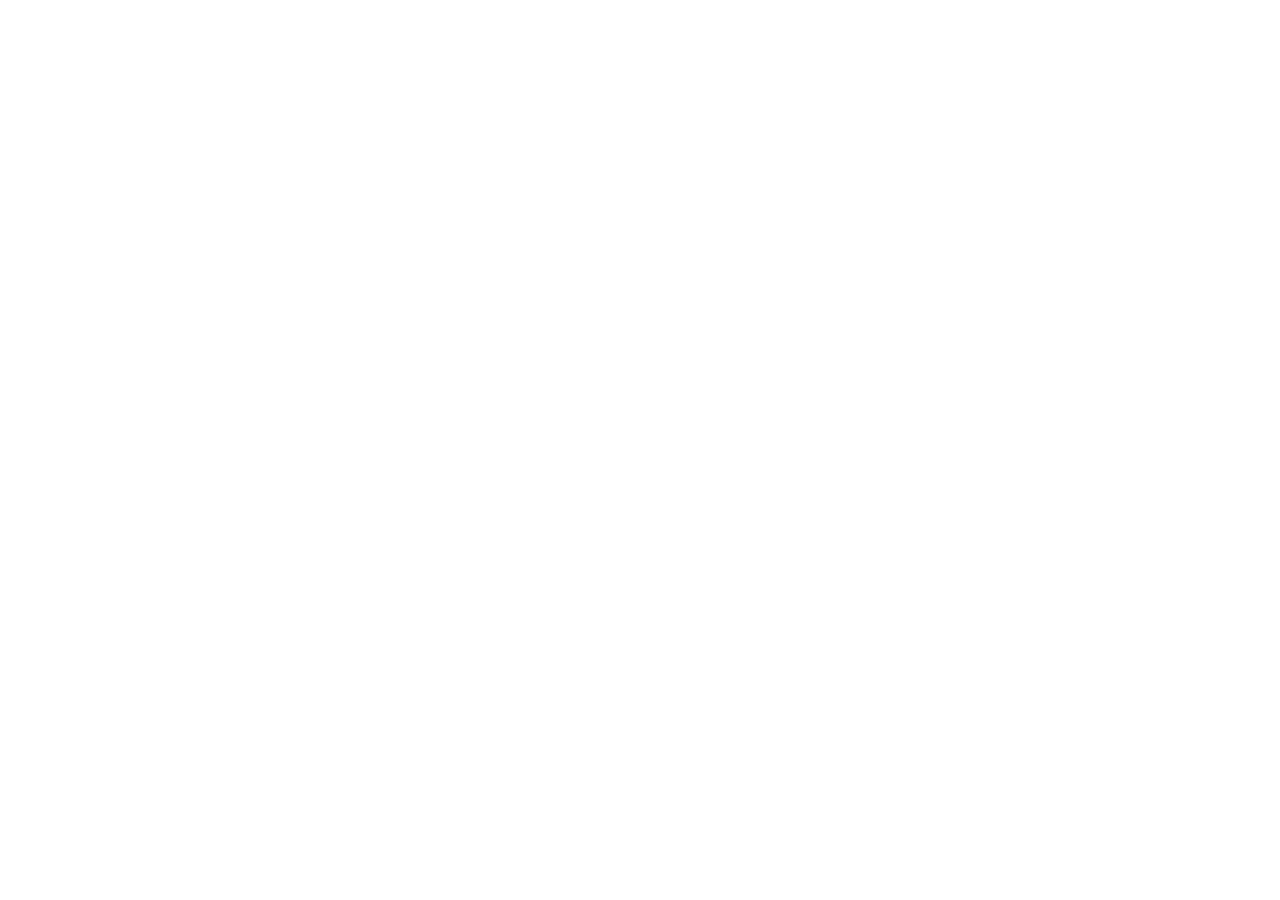
==== recipes/chris-chilli.html @ a5ddaebd "Add chilli recipe" ====
<!doctype html>
<html lang="en">
<head>
  <meta charset="utf-8">
  <meta name="viewport" content="width=device-width, initial-scale=1">
  <title>Chilli/title>
  <link rel="stylesheet" href="../style.css">
</head>
<body>
  <header>
    <h1>Chilli</h1>
    <p class="tagline">Spicy rich chilli</p>
  </header>
  <main>
    <p class="meta">Added by: YOUR NAME</p>
    <h2>Ingredients</h2>
    <ul>
      <li>Garlic</li>
      <li>Kidney Beans</li>
      <li>Minced Meat</li>
    </ul>
    <h2>Steps</h2>
    <ol>
      <li>STEP 1</li>
      <li>STEP 2</li>
      <li>STEP 3</li>
    </ol>
    <p><a href="../index.html">Back to all recipes</a></p>
  </main>
</body>
</html>
---- style.css ----
:root {
  --accent: #d1481f;
  --bg: #fbf6ee;
  --ink: #2a211b;
}
* { box-sizing: border-box; }
body {
  margin: 0;
  font-family: Georgia, "Times New Roman", serif;
  background: var(--bg);
  color: var(--ink);
  line-height: 1.6;
}
header {
  background: var(--accent);
  color: #fff;
  padding: 2.5rem 1rem;
  text-align: center;
}
header h1 { margin: 0 0 .4rem; font-size: 2.2rem; }
.tagline { margin: 0; font-style: italic; opacity: .95; }
main { max-width: 42rem; margin: 2rem auto; padding: 0 1rem; }
h2 { border-bottom: 3px solid var(--accent); padding-bottom: .3rem; }
ul#recipes { list-style: none; padding: 0; }
ul#recipes li {
  background: #fff;
  margin: .6rem 0;
  padding: .8rem 1rem;
  border-left: 6px solid var(--accent);
  border-radius: 6px;
}
a { color: var(--accent); font-weight: bold; text-decoration: none; }
a:hover { text-decoration: underline; }
.meta { color: #7a6c60; font-size: .9rem; }
footer { text-align: center; color: #7a6c60; padding: 2rem 1rem; font-size: .9rem; }
code { background: #efe5d7; padding: .1rem .35rem; border-radius: 4px; }
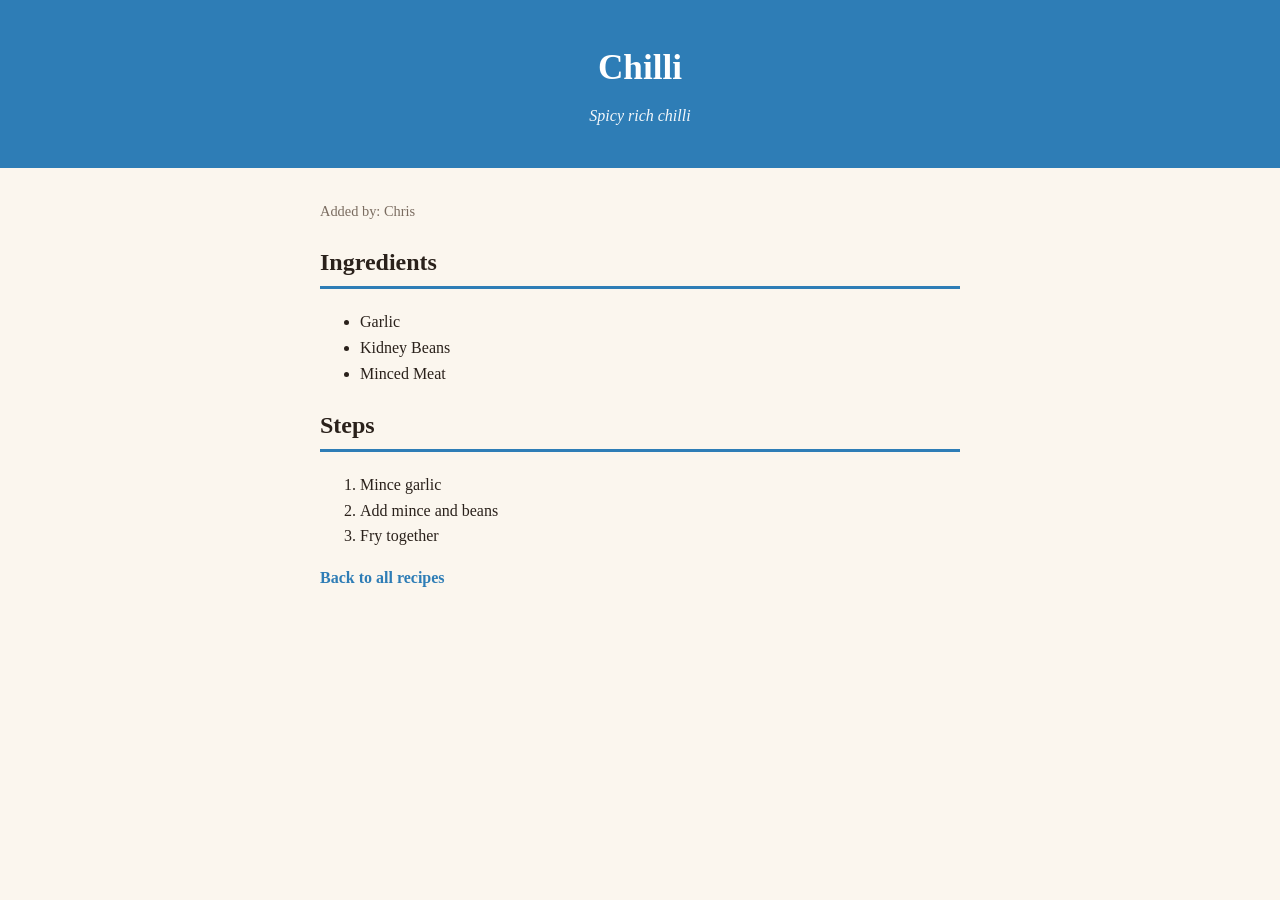
==== commit 6021f8ec: "Fix page titles on salad and chilli recipes Co-Authored-By: Claude Opus 5.5 <noreply@anthropic.com>" ====
--- a/recipes/chris-chilli.html
+++ b/recipes/chris-chilli.html
@@ -3,7 +3,7 @@
 <head>
   <meta charset="utf-8">
   <meta name="viewport" content="width=device-width, initial-scale=1">
-  <title>Chilli/title>
+  <title>Chilli</title>
   <link rel="stylesheet" href="../style.css">
 </head>
 <body>
@@ -12,7 +12,7 @@
     <p class="tagline">Spicy rich chilli</p>
   </header>
   <main>
-    <p class="meta">Added by: YOUR NAME</p>
+    <p class="meta">Added by: Chris</p>
     <h2>Ingredients</h2>
     <ul>
       <li>Garlic</li>
@@ -21,9 +21,9 @@
     </ul>
     <h2>Steps</h2>
     <ol>
-      <li>STEP 1</li>
-      <li>STEP 2</li>
-      <li>STEP 3</li>
+      <li>Mince garlic</li>
+      <li>Add mince and beans</li>
+      <li>Fry together</li>
     </ol>
     <p><a href="../index.html">Back to all recipes</a></p>
   </main>
--- a/style.css
+++ b/style.css
@@ -1,5 +1,5 @@
 :root {
-  --accent: #d1481f;
+  --accent: #2e7db6;
   --bg: #fbf6ee;
   --ink: #2a211b;
 }
